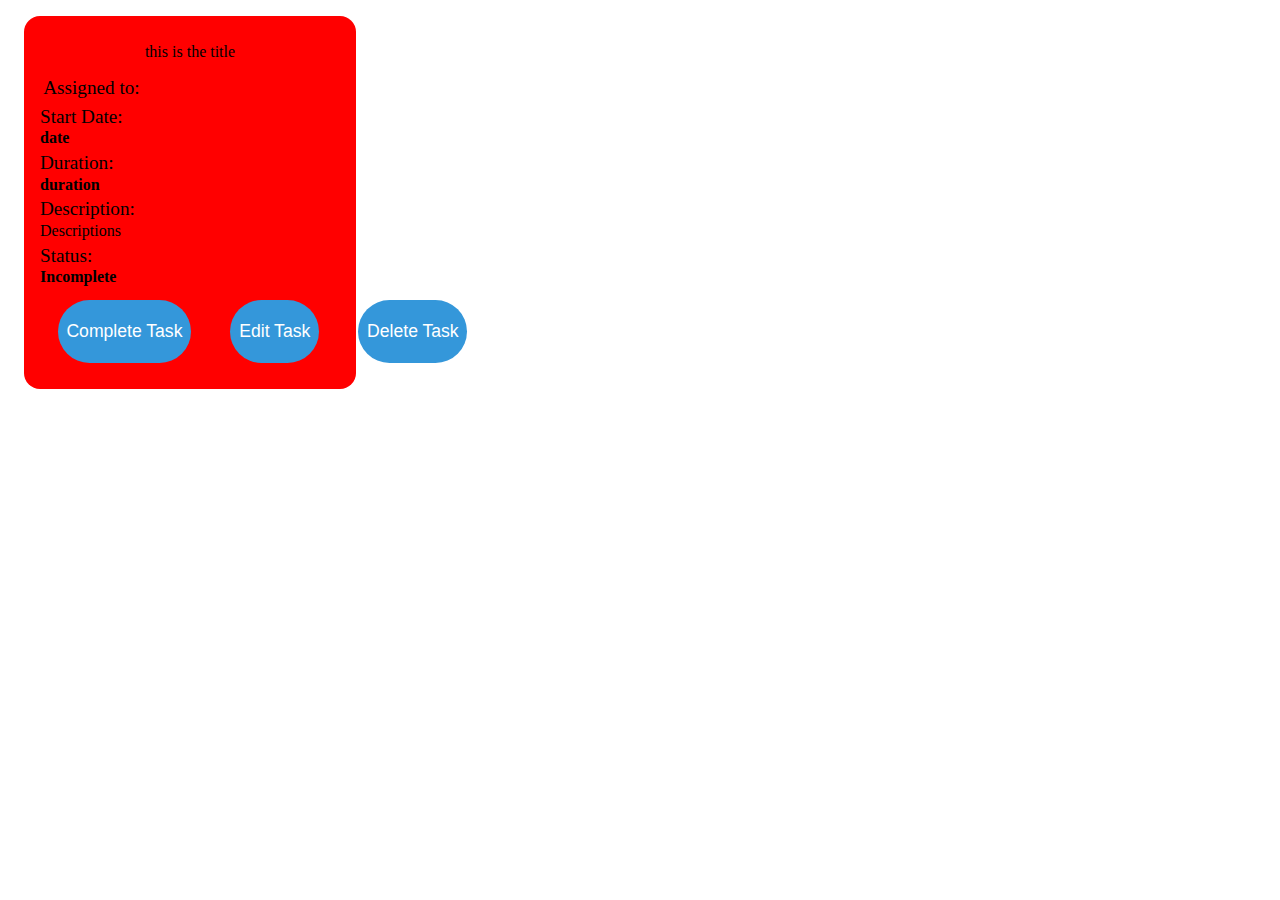
==== html/card.html @ 3309e5a4 "first comit" ====
<!DOCTYPE html>
<html lang="en">

<head>
    <meta charset="UTF-8">
    <meta name="viewport" content="width=device-width, initial-scale=1.0">
    <link rel="stylesheet" href="/css/card.css">
    <title>Card</title>
</head>

<body>
    <div class="card">
        <div class="card-title">
            this is the title
        </div>
        <div class="card-assigned">
            <span class="card-label">Assigned to:</span>

        </div>
        <div class="card-startDate disp-flex-col">
            <span class="card-label">Start Date:</span>
            <h3 class="card-data" id="card-data-date">date</h3>
        </div>
        <div class="card-duration disp-flex-col">
            <span class="card-label">Duration:</span>
            <h3 class="card-data" id="card-data-duration">duration</h3>
        </div>
        <div class="card-description disp-flex-col">
            <span class="card-label">Description:</span>
            <h3 class="card-data-desc" id="card-data-description">Descriptions</h3>
        </div>
        <div class="card-status disp-flex-col">
            <span class="card-label">Status:</span>
            <h3 class="card-data" id="card-data-status">Incomplete</h3>
        </div>
        <div class="card-buttons">
            <form action="" id="card-submit">
                <button class="card-data-button" id="card-completed"> Complete Task</button>
                <button class="card-data-button" id="card-edit"> Edit Task</button>
                <button class="card-data-button" id="card-delete"> Delete Task</button>

            </form>
        </div>

    </div>


</body>

</html>
---- css/card.css ----
.card{
    display: flex;
    flex-direction: column;
    width:300px;
    background-color: red;
    height: max-content;
    margin: 1em 1em;
    border-radius: 1em;
    padding: 1em;
}
.card-title{
    margin: 0.5em auto;
    width: max-content;
    padding: 0.2em;
}
.card-assigned{
    margin: 0.1em 0;
    width: max-content;
    padding: 0.2em;
}
.card-startDate{
    margin: 0.1em 0;
    width: max-content;
}
.card-duration {
    margin: 0.1em 0;
    width: max-content;
}
.card-description{
    margin: 0.1em 0;
    width: max-content;
}
.card-status {
    margin: 0.1em 0;
    width: max-content;
}
.card-buttons {
    margin: 0.1em 0;
    width: max-content;
    justify-content: space-around;
}
.card-individual-button{
    display: flex;
    flex-direction: column;
}
.card-label{
    font-size: 1.2em;
}
.disp-flex-col{
    display: flex;
    flex-direction: column;
}
.card-data{
    font-size: 1em;
    height: max-content;
    width: 100%;
    margin: 0.1em 0;
}
.card-data-desc{
    font-size: 1em;
    font-weight: normal;
    height: max-content;
    width: 100%;
    margin: 0.1em 0;
}
.card-data-button{
    margin: 0.5em 1em;
    background-color: #3497da;
    height: 7vh;
    width: max-content;
    padding: 0.5em;
    border: 0;
    border-radius: 2em;
    color: white;
    font-size: 1.1em;
}
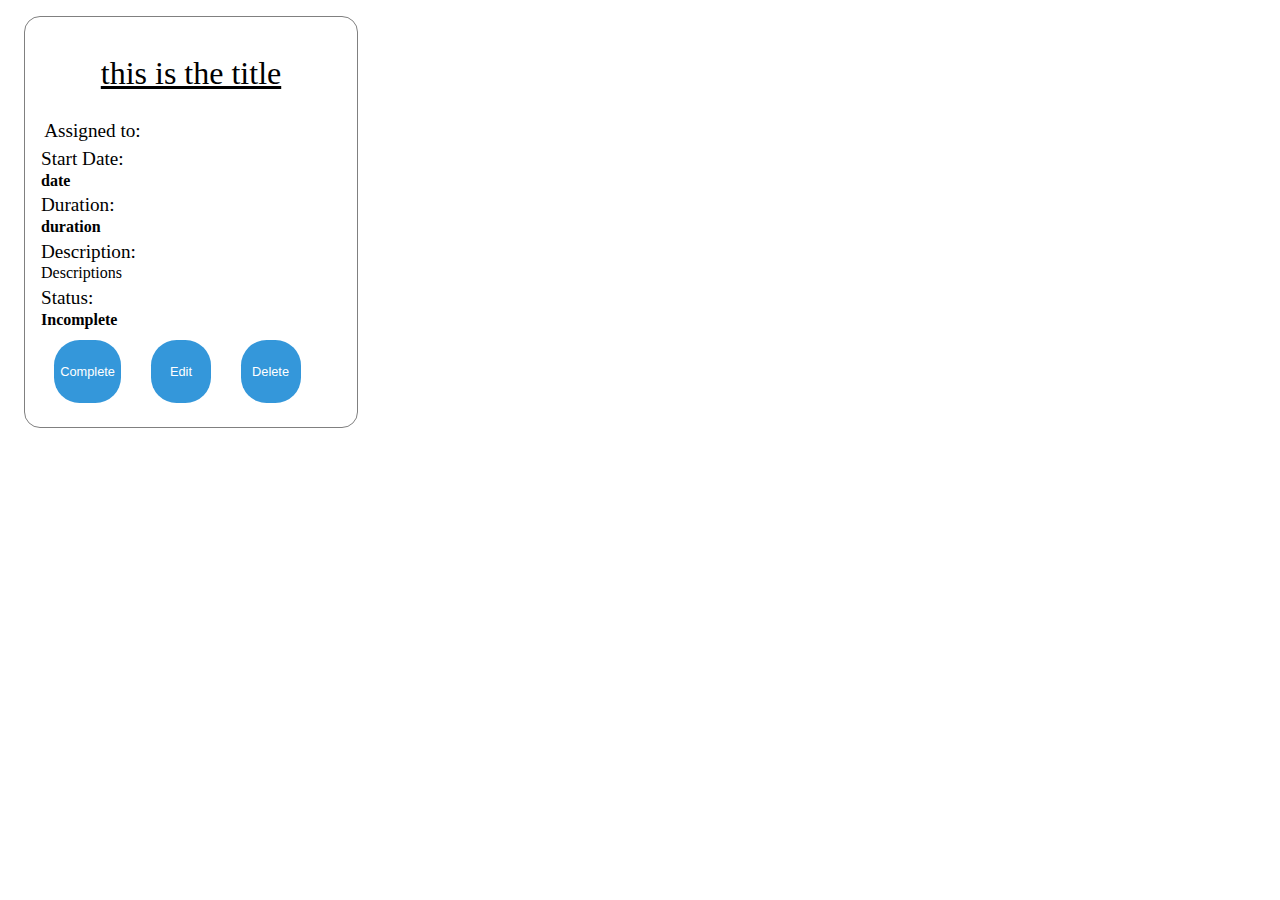
==== commit 41b5905b: "Added CSS files and changes in card and home page" ====
--- a/html/card.html
+++ b/html/card.html
@@ -35,9 +35,9 @@
         </div>
         <div class="card-buttons">
             <form action="" id="card-submit">
-                <button class="card-data-button" id="card-completed"> Complete Task</button>
-                <button class="card-data-button" id="card-edit"> Edit Task</button>
-                <button class="card-data-button" id="card-delete"> Delete Task</button>
+                <button class="card-data-button" id="card-completed"> Complete </button>
+                <button class="card-data-button" id="card-edit"> Edit </button>
+                <button class="card-data-button" id="card-delete"> Delete </button>
 
             </form>
         </div>
--- a/css/card.css
+++ b/css/card.css
@@ -2,16 +2,20 @@
     display: flex;
     flex-direction: column;
     width:300px;
-    background-color: red;
+    background-color: white;
     height: max-content;
     margin: 1em 1em;
     border-radius: 1em;
     padding: 1em;
+    border: 1px solid grey;
 }
 .card-title{
     margin: 0.5em auto;
     width: max-content;
     padding: 0.2em;
+    text-decoration: underline;
+    font-size: 2em;
+
 }
 .card-assigned{
     margin: 0.1em 0;
@@ -68,9 +72,10 @@
     background-color: #3497da;
     height: 7vh;
     width: max-content;
+    min-width: 60px;
     padding: 0.5em;
     border: 0;
     border-radius: 2em;
     color: white;
-    font-size: 1.1em;
+    font-size: 0.8em;
 }